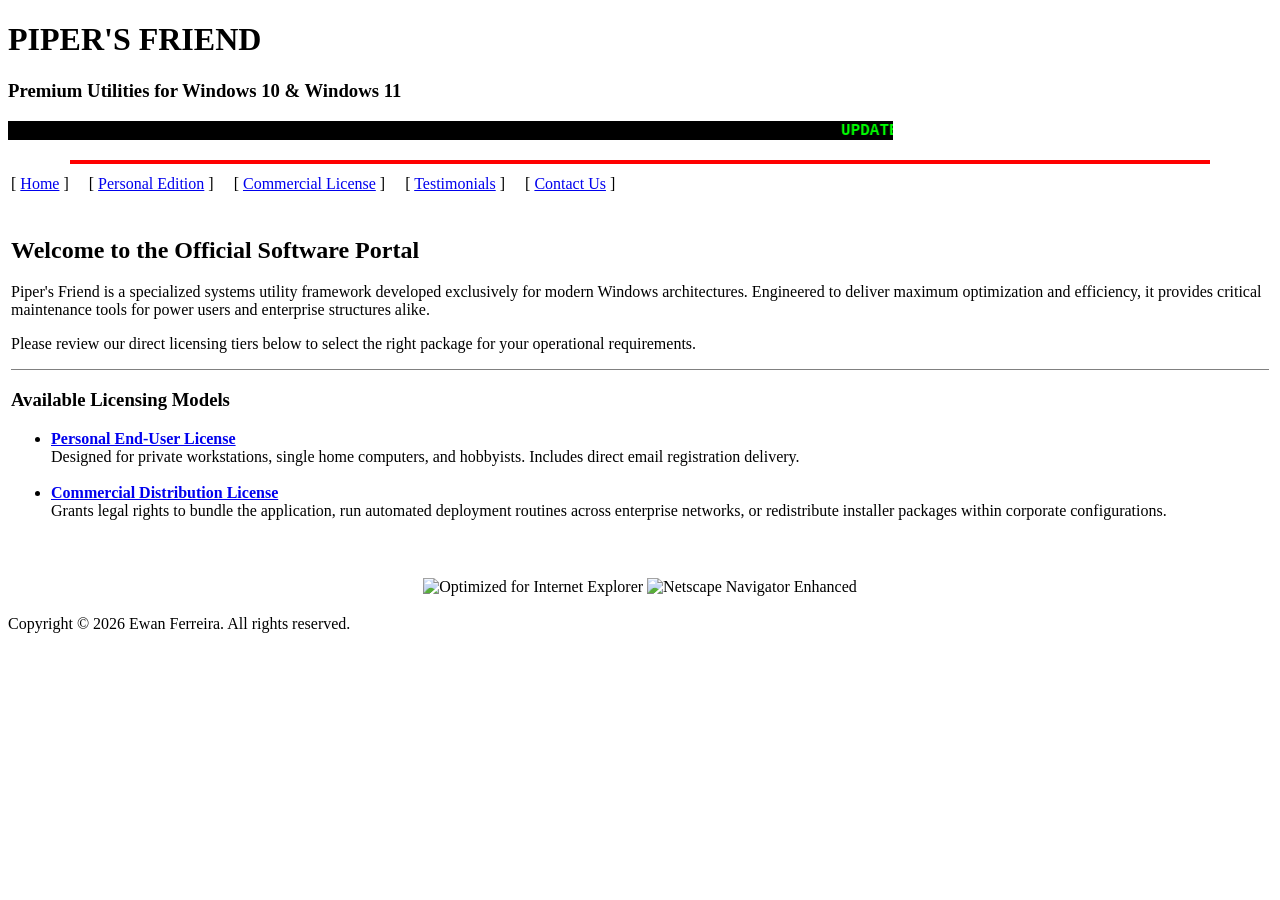
==== index.html @ 9c031c9c "Create index.html for Piper's Friend homepage This HTML file serves as the official homepage for Pip" ====
<!DOCTYPE html>
<html lang="en">
<head>
    <meta charset="UTF-8">
    <title>*** Welcome to Piper's Friend Official Homepage ***</title>
    <link rel="stylesheet" href="style.css">
</head>
<body>

    <div class="main-layout">
        <h1 class="title-banner">PIPER'S FRIEND</h1>
        <h3 class="subtitle-banner">Premium Utilities for Windows 10 & Windows 11</h3>

        <p>
            <marquee width="70%" bgcolor="#000000" scrollamount="4">
                <font color="#00FF00" face="Courier New"><b>UPDATE: Fully compatible with the latest Windows 10 and Windows 11 builds. Secure your distribution or personal license today!</b></font>
            </marquee>
        </p>
        
        <hr size="4" width="90%" color="#FF0000">
        
        <table class="nav-table">
            <tr>
                <td>
                    [ <a href="index.html">Home</a> ] &nbsp;&nbsp;&nbsp;
                    [ <a href="personal.html">Personal Edition</a> ] &nbsp;&nbsp;&nbsp;
                    [ <a href="commercial.html">Commercial License</a> ] &nbsp;&nbsp;&nbsp;
                    [ <a href="testimonials.html">Testimonials</a> ] &nbsp;&nbsp;&nbsp;
                    [ <a href="contact.html">Contact Us</a> ]
                </td>
            </tr>
        </table>

        <br>

        <table class="panel-table">
            <tr>
                <td>
                    <h2>Welcome to the Official Software Portal</h2>
                    <p>Piper's Friend is a specialized systems utility framework developed exclusively for modern Windows architectures. Engineered to deliver maximum optimization and efficiency, it provides critical maintenance tools for power users and enterprise structures alike.</p>
                    
                    <p>Please review our direct licensing tiers below to select the right package for your operational requirements.</p>
                    
                    <hr size="1" color="#808080">
                    
                    <h3>Available Licensing Models</h3>
                    <ul>
                        <li>
                            <b><a href="personal.html">Personal End-User License</a></b><br>
                            Designed for private workstations, single home computers, and hobbyists. Includes direct email registration delivery.
                        </li>
                        <br>
                        <li>
                            <b><a href="commercial.html">Commercial Distribution License</a></b><br>
                            Grants legal rights to bundle the application, run automated deployment routines across enterprise networks, or redistribute installer packages within corporate configurations.
                        </li>
                    </ul>
                </td>
            </tr>
        </table>

        <br><br>
        
        <table border="0" align="center">
            <tr>
                <td><img src="https://via.placeholder.com/88x31.png?text=IE+Animated" alt="Optimized for Internet Explorer"></td>
                <td><img src="https://via.placeholder.com/88x31.png?text=Netscape" alt="Netscape Navigator Enhanced"></td>
            </tr>
        </table>
        
        <p class="footer-text">Copyright &copy; 2026 Ewan Ferreira. All rights reserved.</p>
    </div>

</body>
</html>
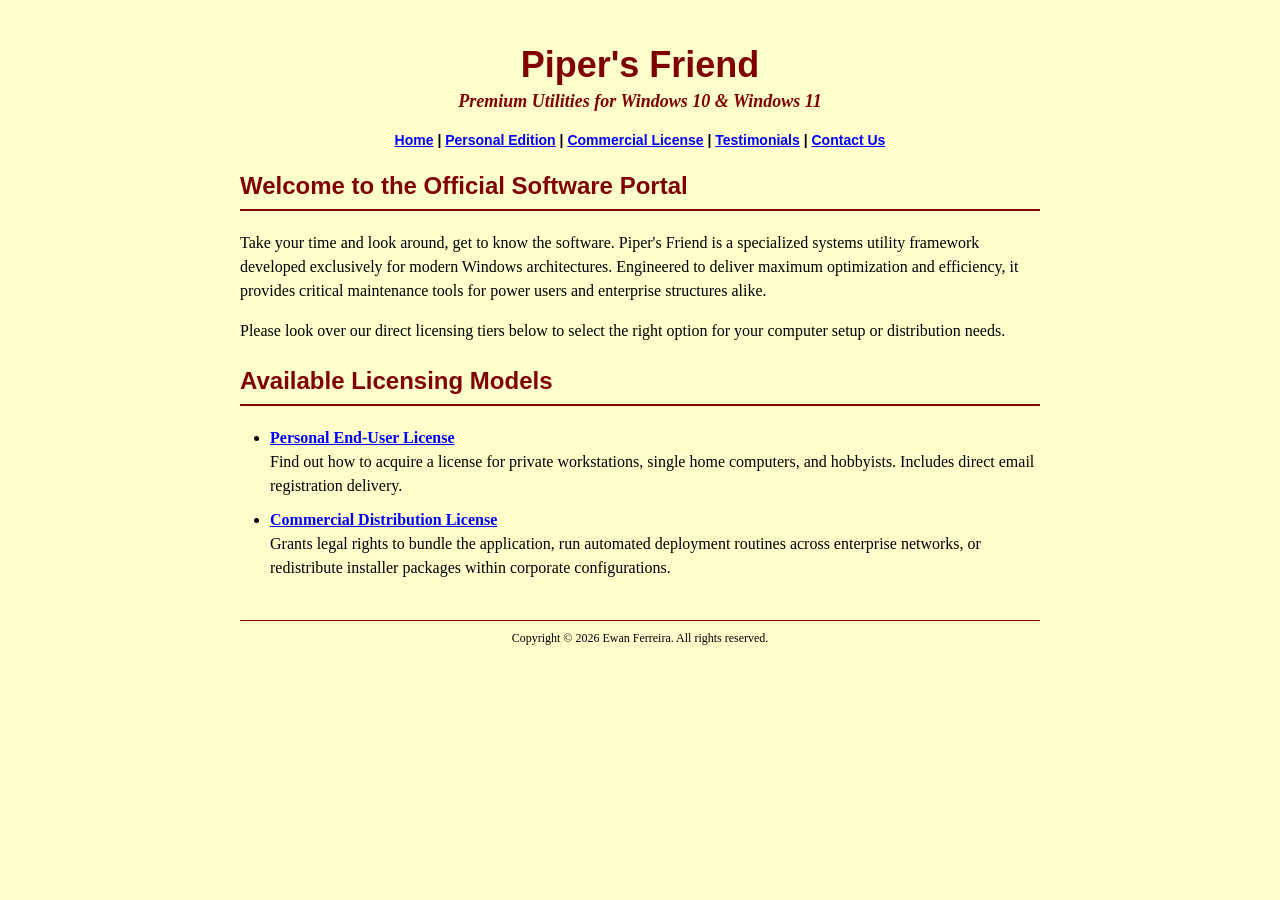
==== commit df304b3c: "Update index.html" ====
--- a/index.html
+++ b/index.html
@@ -2,73 +2,45 @@
 <html lang="en">
 <head>
     <meta charset="UTF-8">
-    <title>*** Welcome to Piper's Friend Official Homepage ***</title>
+    <title>Piper's Friend Official Homepage</title>
     <link rel="stylesheet" href="style.css">
 </head>
 <body>
 
-    <div class="main-layout">
-        <h1 class="title-banner">PIPER'S FRIEND</h1>
-        <h3 class="subtitle-banner">Premium Utilities for Windows 10 & Windows 11</h3>
+    <div class="main-container">
+        <h1 class="site-title">Piper's Friend</h1>
+        <h3 class="site-subtitle">Premium Utilities for Windows 10 & Windows 11</h3>
 
-        <p>
-            <marquee width="70%" bgcolor="#000000" scrollamount="4">
-                <font color="#00FF00" face="Courier New"><b>UPDATE: Fully compatible with the latest Windows 10 and Windows 11 builds. Secure your distribution or personal license today!</b></font>
-            </marquee>
-        </p>
-        
-        <hr size="4" width="90%" color="#FF0000">
-        
-        <table class="nav-table">
-            <tr>
-                <td>
-                    [ <a href="index.html">Home</a> ] &nbsp;&nbsp;&nbsp;
-                    [ <a href="personal.html">Personal Edition</a> ] &nbsp;&nbsp;&nbsp;
-                    [ <a href="commercial.html">Commercial License</a> ] &nbsp;&nbsp;&nbsp;
-                    [ <a href="testimonials.html">Testimonials</a> ] &nbsp;&nbsp;&nbsp;
-                    [ <a href="contact.html">Contact Us</a> ]
-                </td>
-            </tr>
-        </table>
+        <div class="navigation-bar">
+            <a href="index.html">Home</a> | 
+            <a href="personal.html">Personal Edition</a> | 
+            <a href="commercial.html">Commercial License</a> | 
+            <a href="testimonials.html">Testimonials</a> | 
+            <a href="contact.html">Contact Us</a>
+        </div>
 
-        <br>
+        <div class="content-block">
+            <h2 class="section-heading">Welcome to the Official Software Portal</h2>
+            <p>Take your time and look around, get to know the software. Piper's Friend is a specialized systems utility framework developed exclusively for modern Windows architectures. Engineered to deliver maximum optimization and efficiency, it provides critical maintenance tools for power users and enterprise structures alike.</p>
+            
+            <p>Please look over our direct licensing tiers below to select the right option for your computer setup or distribution needs.</p>
+            
+            <h2 class="section-heading">Available Licensing Models</h2>
+            <ul>
+                <li>
+                    <b><a href="personal.html">Personal End-User License</a></b><br>
+                    Find out how to acquire a license for private workstations, single home computers, and hobbyists. Includes direct email registration delivery.
+                </li>
+                <li>
+                    <b><a href="commercial.html">Commercial Distribution License</a></b><br>
+                    Grants legal rights to bundle the application, run automated deployment routines across enterprise networks, or redistribute installer packages within corporate configurations.
+                </li>
+            </ul>
+        </div>
 
-        <table class="panel-table">
-            <tr>
-                <td>
-                    <h2>Welcome to the Official Software Portal</h2>
-                    <p>Piper's Friend is a specialized systems utility framework developed exclusively for modern Windows architectures. Engineered to deliver maximum optimization and efficiency, it provides critical maintenance tools for power users and enterprise structures alike.</p>
-                    
-                    <p>Please review our direct licensing tiers below to select the right package for your operational requirements.</p>
-                    
-                    <hr size="1" color="#808080">
-                    
-                    <h3>Available Licensing Models</h3>
-                    <ul>
-                        <li>
-                            <b><a href="personal.html">Personal End-User License</a></b><br>
-                            Designed for private workstations, single home computers, and hobbyists. Includes direct email registration delivery.
-                        </li>
-                        <br>
-                        <li>
-                            <b><a href="commercial.html">Commercial Distribution License</a></b><br>
-                            Grants legal rights to bundle the application, run automated deployment routines across enterprise networks, or redistribute installer packages within corporate configurations.
-                        </li>
-                    </ul>
-                </td>
-            </tr>
-        </table>
-
-        <br><br>
-        
-        <table border="0" align="center">
-            <tr>
-                <td><img src="https://via.placeholder.com/88x31.png?text=IE+Animated" alt="Optimized for Internet Explorer"></td>
-                <td><img src="https://via.placeholder.com/88x31.png?text=Netscape" alt="Netscape Navigator Enhanced"></td>
-            </tr>
-        </table>
-        
-        <p class="footer-text">Copyright &copy; 2026 Ewan Ferreira. All rights reserved.</p>
+        <div class="footer-note">
+            Copyright &copy; 2026 Ewan Ferreira. All rights reserved.
+        </div>
     </div>
 
 </body>
--- a/style.css
+++ b/style.css
@@ -0,0 +1,116 @@
+/* KalamalkaPiper Style Scheme */
+body {
+    background-color: #FFFFCC; /* Light yellow background */
+    color: #000000; /* Standard black body text */
+    font-family: "Times New Roman", Times, serif; /* Traditional serif font */
+    margin: 0;
+    padding: 20px;
+}
+
+/* Link Styles */
+a:link { color: #0000FF; text-decoration: underline; }
+a:visited { color: #800080; }
+a:hover { color: #FF0000; }
+
+.main-container {
+    max-width: 800px;
+    margin: 0 auto;
+    text-align: center;
+}
+
+/* Headings */
+h1.site-title {
+    color: #800000; /* Maroon title text */
+    font-size: 36px;
+    font-family: Arial, Helvetica, sans-serif;
+    margin-bottom: 5px;
+}
+
+h3.site-subtitle {
+    color: #800000;
+    font-style: italic;
+    margin-top: 0;
+    font-size: 18px;
+}
+
+h2.section-heading {
+    color: #800000;
+    font-family: Arial, Helvetica, sans-serif;
+    border-bottom: 2px solid #800000;
+    padding-bottom: 5px;
+    text-align: left;
+}
+
+/* Navigation Layout */
+.navigation-bar {
+    margin: 20px 0;
+    font-family: Arial, sans-serif;
+    font-size: 14px;
+    font-weight: bold;
+}
+
+/* Content Layouts */
+.content-block {
+    text-align: left;
+    line-height: 1.5;
+    font-size: 16px;
+    margin-bottom: 30px;
+}
+
+.content-block ul {
+    margin-left: 20px;
+    padding-left: 10px;
+}
+
+.content-block li {
+    margin-bottom: 10px;
+}
+
+/* Form Styles */
+.info-table {
+    width: 100%;
+    max-width: 600px;
+    margin: 20px 0;
+    border-collapse: collapse;
+}
+
+.info-table td {
+    padding: 6px;
+    text-align: left;
+}
+
+.input-box {
+    width: 250px;
+    padding: 3px;
+    border: 1px solid #000000;
+}
+
+.action-button {
+    padding: 5px 15px;
+    background-color: #EFEFEF;
+    border: 1px solid #000000;
+    cursor: pointer;
+}
+
+/* Testimonial Box */
+.review-item {
+    border-left: 3px solid #800000;
+    padding-left: 15px;
+    margin-bottom: 20px;
+    font-style: italic;
+}
+
+.review-author {
+    font-weight: bold;
+    font-style: normal;
+    color: #800000;
+    margin-top: 5px;
+}
+
+/* Footer styling */
+.footer-note {
+    font-size: 12px;
+    margin-top: 40px;
+    border-top: 1px solid #800000;
+    padding-top: 10px;
+}
